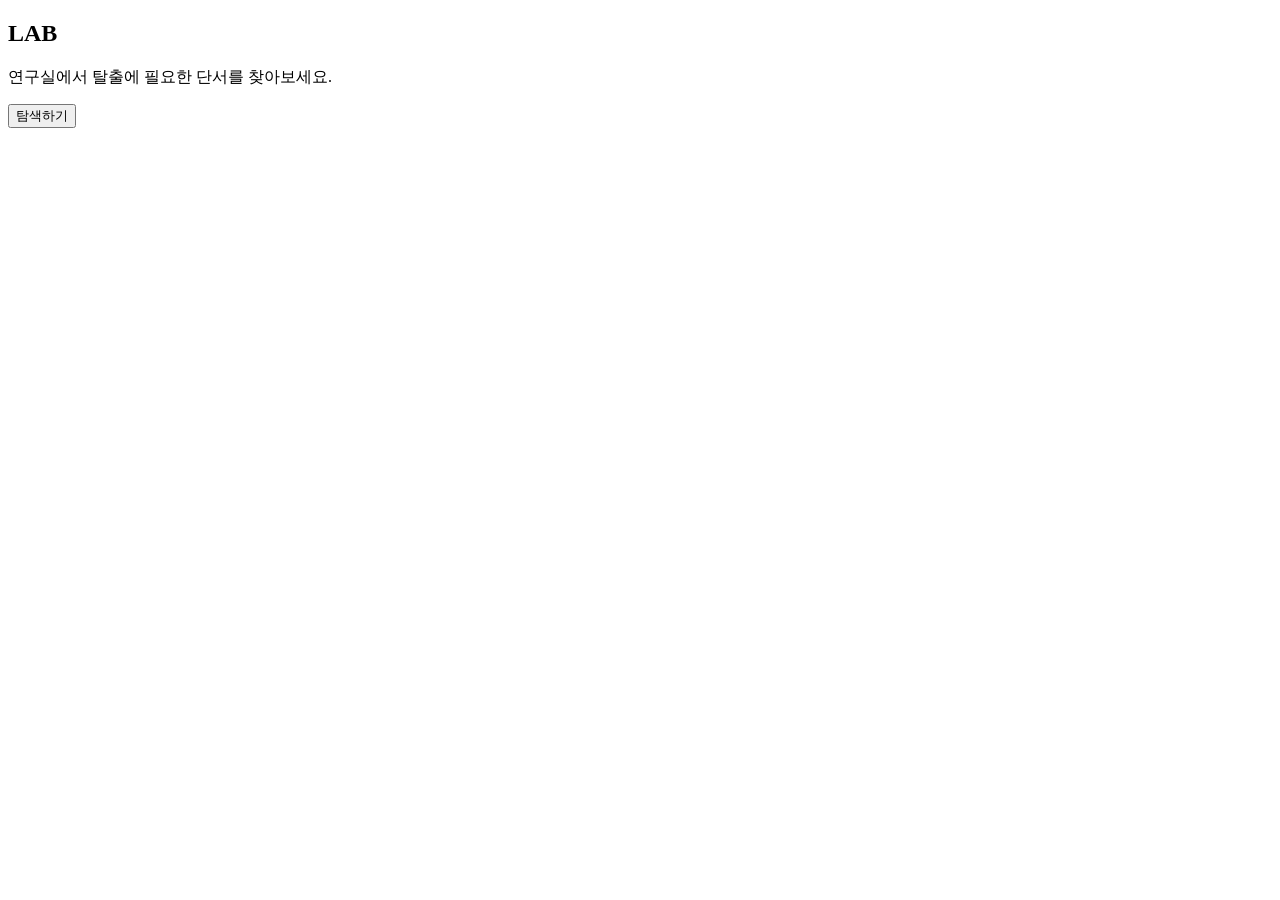
==== assets/lab/index.html @ b8d95554 "feat: stage1의 test 배경화면" ====
<!doctype html>
<html lang="ko">
  <head>
    <meta charset="utf-8">
    <meta name="viewport" content="width=device-width, initial-scale=1">
    <title>LAB - THE GRADUATE ESCAPE</title>
    <link rel="preconnect" href="https://fonts.googleapis.com">
    <link rel="preconnect" href="https://fonts.gstatic.com" crossorigin>
    <link href="https://fonts.googleapis.com/css2?family=Orbitron:wght@500;700&family=Poppins:wght@300;400;600&display=swap" rel="stylesheet">
    <link rel="stylesheet" href="../css/index.css">
  </head>
  <body>
    <main class="lab">
      <section class="lab-content">
        <h1 class="lab-title">LAB</h1>
        <p class="lab-sub">연구실에서 탈출에 필요한 단서를 찾아보세요.</p>
        <div class="lab-actions">
          <button class="btn explore-btn" data-action="explore">탐색하기</button>
        </div>
      </section>
    </main>
    <script type="module" src="../js/main.js"></script>
  </body>
  </html>
---- assets/css/index.css ----
/* index.css */
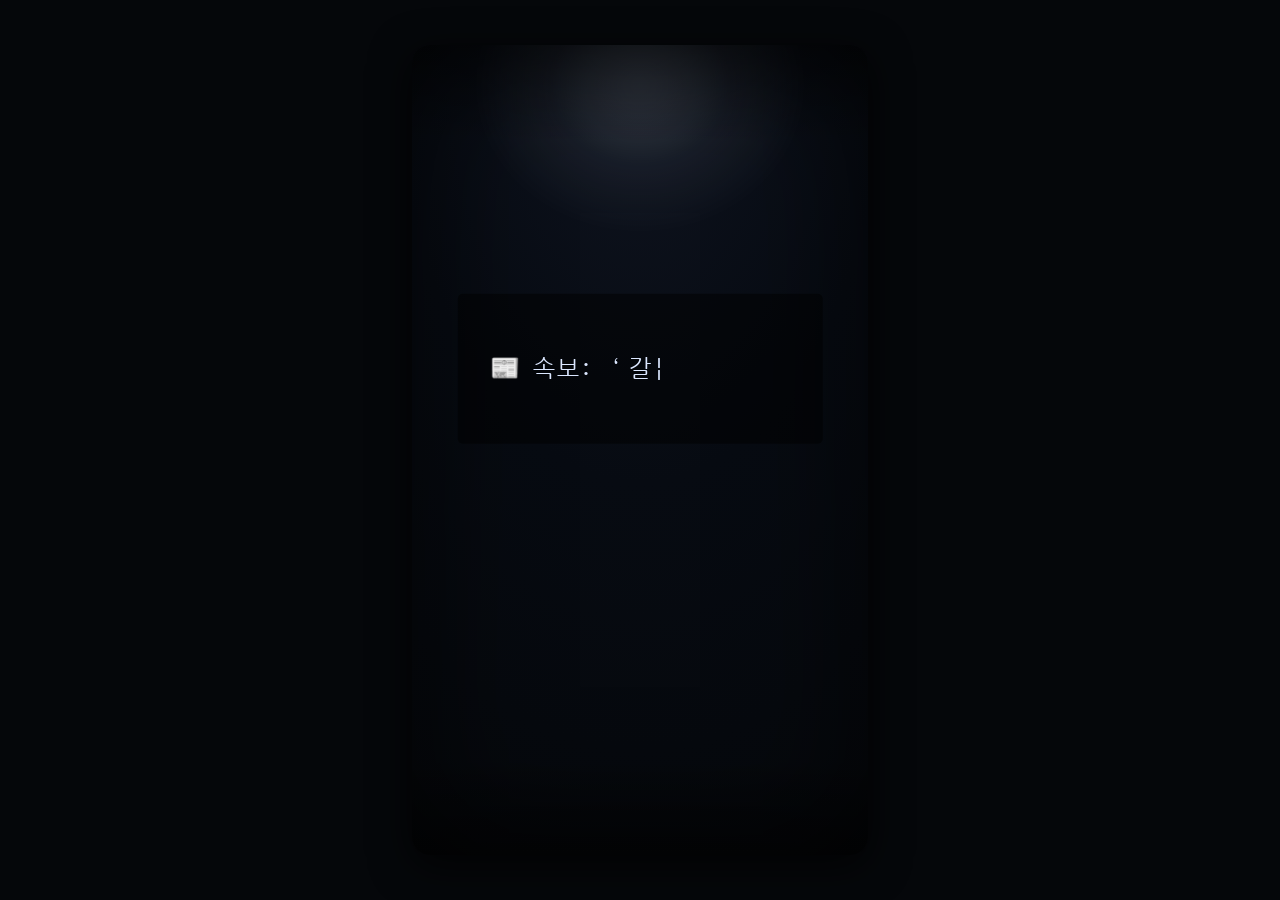
==== commit 0caaf059: "fix: intro 화면 및 프롤로그 추가" ====
--- a/assets/lab/index.html
+++ b/assets/lab/index.html
@@ -3,25 +3,25 @@
   <head>
     <meta charset="utf-8">
     <meta name="viewport" content="width=device-width, initial-scale=1">
-    <title>LAB - THE GRADUATE ESCAPE</title>
+    <title>연구실 탈출하기 - 프롤로그</title>
     <link rel="preconnect" href="https://fonts.googleapis.com">
     <link rel="preconnect" href="https://fonts.gstatic.com" crossorigin>
-    <link href="https://fonts.googleapis.com/css2?family=Orbitron:wght@500;700&family=Poppins:wght@300;400;600&display=swap" rel="stylesheet">
+    <link href="https://fonts.googleapis.com/css2?family=Orbitron:wght@500;700&family=Poppins:wght@300;400;600&family=Nanum+Gothic+Coding&display=swap" rel="stylesheet">
     <link rel="stylesheet" href="../css/index.css">
   </head>
   <body>
-    <main class="lab">
-      <section class="lab-content">
-        <h1 class="lab-title">LAB</h1>
-        <p class="lab-sub">연구실에서 탈출에 필요한 단서를 찾아보세요.</p>
-        <div class="lab-actions">
-          <button class="btn explore-btn" data-action="explore">탐색하기</button>
+    <main class="poster">
+      <div class="scene noise">
+        <div class="flicker"></div>
+        <div class="intro-content">
+          <p class="news-ticker"></p>
+          <p class="summary"></p>
         </div>
-      </section>
+      </div>
     </main>
-    <script type="module" src="../js/main.js"></script>
+    <script src="../js/intro.js"></script>
   </body>
-  </html>
+</html>
 
 
 
--- a/assets/css/index.css
+++ b/assets/css/index.css
@@ -1 +1,904 @@
-/* index.css */+/* THE GRADUATE ESCAPE - Main Styles */
+
+/* Base setup */
+*{box-sizing:border-box}
+html,body{height:100%}
+body{
+  margin:0;
+  color:#e6eaef;
+  background:#07090d;
+  font-family:'Poppins',system-ui,-apple-system,Segoe UI,Roboto,Helvetica,Arial,sans-serif;
+  letter-spacing:.1px;
+}
+
+/* 9:16 poster container */
+.poster{
+  min-height:100vh;
+  display:grid;
+  place-items:center;
+  background:#05070a;
+}
+.scene{
+  position:relative;
+  width: min(90vw, 50.625vh); /* 9:16 비율 */
+  height: min(160vw, 90vh); /* 9:16 비율 */
+  aspect-ratio: 9 / 16;
+  overflow:hidden;
+  border-radius:18px;
+  box-shadow:0 10px 40px rgba(0,0,0,.75), inset 0 0 140px rgba(0,0,0,.65);
+  background:radial-gradient(120% 120% at 50% 0%, #0f1420 0%, #070b12 45%, #05070a 100%);
+}
+
+/* Corridor illusion */
+.corridor{
+  position:absolute; inset:0;
+  background:
+    linear-gradient(180deg, transparent 0 60%, rgba(0,0,0,.85) 100%),
+    repeating-linear-gradient(90deg, rgba(15,20,32,.9) 0 6%, rgba(8,11,18,.9) 6% 12%),
+    linear-gradient( to bottom, #0c111b, #0a0f18 60%, #070b12 );
+  filter: contrast(1.05) brightness(.9);
+}
+
+/* Overhead fluorescent flicker */
+.flicker{
+  position:absolute; inset:0;
+  background:
+    radial-gradient(60% 30% at 50% 5%, rgba(220,240,255,.75), rgba(220,240,255,0) 60%),
+    radial-gradient(30% 15% at 50% 5%, rgba(255,255,255,.9), rgba(255,255,255,0) 65%);
+  mix-blend-mode:screen;
+  animation: softPulse 8s infinite ease-in-out;
+  opacity:.15;
+  pointer-events:none;
+}
+
+@keyframes softPulse{
+  0% {opacity:.15}
+  50% {opacity:.25}
+  100% {opacity:.15}
+}
+
+/* Monitor blue glow */
+.monitor-glow{
+  position:absolute; inset:0;
+  background:
+    radial-gradient(20% 25% at 22% 60%, rgba(60,130,255,.35), rgba(60,130,255,0) 60%),
+    radial-gradient(18% 22% at 78% 58%, rgba(50,160,255,.25), rgba(50,160,255,0) 60%);
+  filter: blur(28px) saturate(1.2);
+  mix-blend-mode:screen;
+  pointer-events:none;
+}
+
+/* Floating dust motes */
+.dust{
+  --dot: radial-gradient(circle at 50% 50%, rgba(255,255,255,.6) 0 12%, rgba(255,255,255,0) 40%);
+  position:absolute; inset:-10% -10% -10% -10%;
+  background:
+    var(--dot), var(--dot), var(--dot), var(--dot), var(--dot), var(--dot), var(--dot), var(--dot), var(--dot), var(--dot);
+  background-size: 6px 6px, 4px 4px, 5px 5px, 3px 3px, 4px 4px, 3px 3px, 6px 6px, 5px 5px, 4px 4px, 3px 3px;
+  background-position:
+    10% 20%, 25% 70%, 40% 35%, 60% 15%, 80% 55%, 65% 85%, 35% 80%, 50% 50%, 85% 28%, 15% 60%;
+  animation:dustDrift 30s linear infinite;
+  opacity:.22;
+  pointer-events:none;
+}
+
+@keyframes dustDrift{
+  0%   {transform:translateY(0)}
+  50%  {transform:translateY(-10px)}
+  100% {transform:translateY(0)}
+}
+
+/* Content overlay */
+.content{
+  position:absolute; inset:0;
+  display:flex;
+  flex-direction:column;
+  align-items:center;
+  justify-content:center;
+  padding:6vh 5vw;
+  text-align:center;
+}
+
+.title{
+  font-family:'Orbitron', ui-sans-serif, system-ui;
+  font-weight:700;
+  letter-spacing:.28em;
+  font-size:clamp(28px, 6.5vw, 72px);
+  margin:0 0 4vh;
+  color:#dbe7ff;
+  text-shadow:
+    0 0 4px rgba(120,170,255,.5),
+    0 0 28px rgba(60,120,255,.35),
+    0 8px 40px rgba(0,0,0,.85);
+}
+
+.menu{
+  display:flex;
+  gap:1.2rem;
+  align-items:center;
+  justify-content:center;
+}
+
+.btn{
+  --bg:#1a2233;
+  --fg:#aeb9cc;
+  position:relative;
+  display:inline-flex;
+  align-items:center;
+  justify-content:center;
+  padding:.9rem 1.4rem;
+  font-size:clamp(14px, 2.2vw, 18px);
+  font-weight:600;
+  letter-spacing:.12em;
+  text-decoration:none;
+  color:var(--fg);
+  background:linear-gradient(180deg, #121826, var(--bg));
+  border:1px solid rgba(120,150,200,.25);
+  border-radius:999px;
+  box-shadow:
+    inset 0 1px 0 rgba(255,255,255,.06),
+    0 6px 22px rgba(0,0,0,.6);
+  transition:transform .15s ease, box-shadow .2s ease, color .2s ease, border-color .2s ease;
+  backdrop-filter: blur(2px);
+}
+
+.btn:before{
+  content:"";
+  position:absolute; inset:-2px;
+  border-radius:inherit;
+  pointer-events:none;
+  background:radial-gradient(120% 180% at 50% 0%, rgba(80,140,255,.25), rgba(80,140,255,0) 45%);
+  opacity:.6;
+}
+
+.btn:hover{ transform:translateY(-2px); }
+.btn:active{ transform:translateY(0); }
+
+/* Active (LAB) - blue glow */
+.btn.active{
+  --bg:#182a4a;
+  --fg:#d6e6ff;
+  border-color:rgba(120,170,255,.6);
+  box-shadow:
+    0 0 16px rgba(80,140,255,.35),
+    0 8px 28px rgba(0,0,0,.6);
+}
+
+/* Locked styles */
+.btn.locked{
+  --bg:#10131b;
+  --fg:#8a909b;
+  color:var(--fg);
+  border-color:rgba(140,150,170,.18);
+  box-shadow:inset 0 -2px 0 rgba(0,0,0,.35);
+  cursor:not-allowed;
+}
+.btn.locked:after{
+  content:"\1F512"; /* lock emoji */
+  margin-left:.5em;
+  filter:grayscale(1);
+}
+.btn.blurred{
+  opacity:.55;
+  filter: blur(.2px) grayscale(.25);
+}
+
+/* Shake animation for locked buttons */
+.btn.shake {
+  animation: shake 0.4s ease-in-out;
+}
+
+@keyframes shake {
+  0%, 100% { transform: translateX(0); }
+  25% { transform: translateX(-5px); }
+  75% { transform: translateX(5px); }
+}
+
+/* Vignette & cinematic bars for poster feel */
+.scene:after{
+  content:"";
+  position:absolute; inset:0;
+  pointer-events:none;
+  background:
+    radial-gradient(120% 100% at 50% 50%, rgba(0,0,0,0) 55%, rgba(0,0,0,.55) 100%),
+    linear-gradient( to bottom, rgba(0,0,0,.45), rgba(0,0,0,0) 12%, rgba(0,0,0,0) 88%, rgba(0,0,0,.5) 100%);
+}
+
+
+/* LAB page styles */
+.lab{
+  position:relative;
+  min-height:100vh;
+  display:flex;
+  align-items:center;
+  justify-content:center;
+  padding:6vh 5vw;
+  background:
+    linear-gradient(180deg, rgba(0,0,0,.45), rgba(0,0,0,.45)),
+    url('./img/lab-bg.jpg') center/cover no-repeat fixed;
+}
+
+.back{
+  position:absolute; top:20px; left:20px;
+  text-decoration:none;
+  color:#dbe7ff;
+  padding:.5rem 1rem;
+  border:1px solid rgba(120,170,255,.5);
+  border-radius:999px;
+  background:rgba(10,14,24,.6);
+  backdrop-filter: blur(4px);
+  transition: opacity 0.2s ease;
+}
+.back:hover{ opacity:.9 }
+
+.lab-content{
+  text-align:center;
+  text-shadow:0 6px 22px rgba(0,0,0,.7);
+}
+.lab-title{
+  font-family:'Orbitron', ui-sans-serif, system-ui;
+  font-size:clamp(28px, 6.5vw, 72px);
+  margin:0 0 10px;
+}
+.lab-sub{
+  margin:0 0 2rem;
+  opacity:.9;
+}
+
+.lab-actions{
+  display:flex;
+  justify-content:center;
+  gap:1rem;
+}
+
+.explore-btn{
+  padding:1rem 2rem;
+  font-size:clamp(14px, 2.5vw, 18px);
+  font-weight:600;
+  color:#e6f3ff;
+  background:linear-gradient(135deg, rgba(20,40,80,.8), rgba(10,20,40,.9));
+  border:2px solid rgba(100,180,255,.4);
+  border-radius:50px;
+  cursor:pointer;
+  transition:all 0.3s ease;
+  backdrop-filter: blur(5px);
+  text-shadow:0 2px 10px rgba(0,0,0,.6);
+  box-shadow:
+    0 4px 20px rgba(0,0,0,.4),
+    inset 0 1px 0 rgba(255,255,255,.1);
+}
+
+.explore-btn:hover{
+  transform:translateY(-3px);
+  border-color:rgba(120,200,255,.7);
+  box-shadow:
+    0 8px 30px rgba(0,0,0,.6),
+    0 0 20px rgba(100,180,255,.3),
+    inset 0 1px 0 rgba(255,255,255,.2);
+}
+
+.explore-btn:active{
+  transform:translateY(-1px);
+}
+
+/* Global Game Header */
+.game-header {
+  position: absolute;
+  top: 0;
+  left: 0;
+  width: 100%;
+  padding: 15px 20px;
+  display: flex;
+  justify-content: flex-end;
+  align-items: center;
+  z-index: 100;
+  background: linear-gradient(180deg, rgba(0,0,0,0.5), transparent);
+}
+
+.game-header .btn {
+  padding: 0.5rem 1rem;
+  font-size: clamp(12px, 1.8vw, 16px);
+  --bg: rgba(26, 34, 51, 0.7);
+  backdrop-filter: blur(4px);
+}
+
+/* Map container styles */
+.map-container{
+  position:relative;
+  height:100%;
+  width:100%;
+  display:flex;
+}
+
+.map-content{
+  position:relative;
+  width:100%;
+  height: 100%;
+}
+
+.lab-image{
+  width: 100%;
+  height: 100%;
+  object-fit:cover;
+}
+
+/* Map interactive areas */
+.interactive-areas .interactive-btn {
+  position: absolute;
+  border-radius: 8px;
+  cursor: pointer;
+  color: white;
+  font-size: 14px;
+  font-weight: 600;
+  pointer-events: auto;
+  display: flex;
+  align-items: center;
+  justify-content: center;
+  transition: all 0.3s ease;
+  backdrop-filter: blur(2px);
+}
+
+.interactive-areas .object-btn {
+  position: absolute;
+  border-radius: 8px;
+  cursor: pointer;
+  transition: all 0.3s ease;
+}
+
+.interactive-areas .interactive-btn:hover,
+.interactive-areas .object-btn:hover {
+  transform: scale(1.05);
+  box-shadow: 0 0 20px rgba(0, 255, 0, 0.4);
+}
+
+/* Object positions on the map */
+.map-mirror {
+  top: 20%; left: 15%; width: 18%; height: 25%;
+  background-color: rgba(200, 200, 255, 0.4); border: 2px solid #c8c8ff;
+}
+
+.map-storage {
+  top: 55%; left: 10%; width: 25%; height: 20%;
+  background-color: rgba(160, 160, 160, 0.4); border: 2px solid #a0a0a0;
+}
+
+.map-desk {
+  top: 40%; left: 40%; width: 30%; height: 15%;
+  background-color: rgba(255, 255, 0, 0.4); border: 2px solid #ffff00;
+}
+
+.map-cabinet {
+  bottom: 15%; right: 15%; width: 25%; height: 30%;
+  background-color: rgba(0, 0, 255, 0.4); border: 2px solid #0000ff;
+}
+
+.map-paper {
+  top: 40%; left: 20%; width: 8%; height: 12%;
+  background-color: rgba(255, 255, 255, 0.6); border: 2px solid #ffffff;
+}
+
+
+/* Puzzle Styles */
+.puzzle-modal{
+  position:fixed; top:0; left:0; width:100%; height:100%;
+  background:rgba(0,0,0,0.8);
+  display:none; align-items:center; justify-content:center;
+  z-index:1000; backdrop-filter:blur(5px);
+}
+
+.puzzle-modal.show{ display:flex; }
+
+.modal-content{
+  background:linear-gradient(135deg, rgba(20,40,80,.9), rgba(10,20,40,.95));
+  border:2px solid rgba(100,180,255,.4);
+  border-radius:20px;
+  width:min(90vw, 400px);
+  max-height:80vh;
+  overflow:auto;
+  box-shadow: 0 20px 60px rgba(0,0,0,.6), 0 0 40px rgba(100,180,255,.2);
+}
+
+.modal-header{
+  display:flex; justify-content:space-between; align-items:center;
+  padding:1rem 1.5rem; border-bottom:1px solid rgba(255,255,255,.1);
+}
+
+.modal-title{
+  font-family:'Orbitron', ui-sans-serif; font-size:clamp(18px, 4vw, 24px);
+  color:#dbe7ff; margin:0;
+}
+
+.close-btn{
+  background:none; border:none; color:#dbe7ff; font-size:24px;
+  cursor:pointer; padding:0.5rem;
+}
+
+.modal-body{ padding:1rem; }
+.puzzle-content{ margin-bottom:1rem; line-height:1.6; transition: opacity 0.3s ease; }
+
+.puzzle-actions{ display:flex; gap:1rem; align-items:center; }
+.puzzle-input{
+  flex:1; padding:0.75rem 1rem; background:rgba(0,0,0,.3);
+  border:1px solid rgba(100,180,255,.3); border-radius:8px;
+  color:#dbe7ff; font-size:14px;
+}
+
+.submit-btn{
+  padding:0.75rem 1.5rem; background:linear-gradient(135deg, rgba(20,40,80,.8), rgba(10,20,40,.9));
+  border:2px solid rgba(100,180,255,.4); border-radius:8px;
+  color:#e6f3ff; cursor:pointer; font-weight:600;
+}
+
+.puzzle-container {
+  display: flex;
+  justify-content: center;
+  align-items: center;
+  width: 100vw;
+  height: 100vh;
+  background-color: rgba(0,0,0,0.8);
+  position: fixed;
+  top: 0;
+  left: 0;
+  z-index: 1000;
+}
+
+.chair-puzzle-container {
+  color: #fff;
+  text-align: center;
+}
+
+.chair-puzzle-container h3 {
+  margin-bottom: 8px;
+  font-size: 18px;
+}
+
+.chair-puzzle-container p {
+  margin-bottom: 20px;
+  font-size: 14px;
+  color: #a2b3d6;
+}
+
+.puzzle-area {
+  position: relative;
+}
+
+.arrangement-area {
+  overflow: hidden;
+  padding-block: 56px;
+}
+
+.circular-table {
+  position: relative;
+  width: 250px;
+  height: 250px;
+  margin: 0 auto;
+  overflow: visible;
+  padding-block: 40px;
+}
+
+.table-center {
+  position: absolute;
+  top: 50%;
+  left: 50%;
+  transform: translate(-50%, -50%);
+  width: 80px;
+  height: 80px;
+  background-color: #6d4c41;
+  border-radius: 50%;
+}
+
+.drop-zone {
+  position: absolute;
+  width: 34px;
+  height: 34px;
+  border: 2px dashed #3c5a99;
+  border-radius: 8px;
+  display: flex;
+  justify-content: center;
+  align-items: center;
+}
+
+.chair-item {
+  width: 34px;
+  height: 34px;
+  position: relative;
+  cursor: pointer;
+  border-radius: 6px;
+  background: rgba(100,180,255,.1);
+  border: 1px solid rgba(100,180,255,.2);
+  display: flex;
+  justify-content: center;
+  align-items: center;
+  transition: transform 0.3s ease;
+}
+
+.chair-label {
+  position: absolute;
+  top: -5px;
+  right: -5px;
+  width: 16px;
+  height: 16px;
+  background: rgba(100,180,255,.9);
+  border-radius: 50%;
+  display: flex;
+  align-items: center;
+  justify-content: center;
+  font-size: 10px;
+  font-weight: bold;
+  color: #fff;
+}
+
+.drop-zone .chair-item {
+  width: 100%;
+  height: 100%;
+}
+
+.puzzle-feedback {
+  text-align: center;
+  padding: 0;
+  border-radius: 8px;
+  font-weight: bold;
+  min-height: 0;
+  margin-top: 0.5rem;
+  background-color: transparent;
+  font-family: 'Orbitron', sans-serif;
+  font-size: 1rem;
+  letter-spacing: 1px;
+}
+
+.puzzle-feedback.success {
+  color: #5fff9f;
+  text-shadow: 0 0 10px rgba(95, 255, 159, 0.5);
+}
+
+.puzzle-feedback.error { 
+  color: #ff6b6b;
+  text-shadow: 0 0 10px rgba(255, 107, 107, 0.5);
+}
+
+.confirm-puzzle-btn {
+  margin-top: 15px;
+  padding: 10px 20px;
+  width: 100%;
+}
+
+.chair-item.placed { 
+  opacity: 0.4; 
+  pointer-events: none; 
+}
+
+/* Hint box animations */
+@keyframes fadeIn {
+  from {
+    opacity: 0;
+  }
+  to {
+    opacity: 1;
+  }
+}
+
+@keyframes fadeOut {
+  from {
+    opacity: 1;
+  }
+  to {
+    opacity: 0;
+  }
+}
+
+@keyframes scaleIn {
+  from {
+    opacity: 0;
+    transform: scale(0.9);
+  }
+  to {
+    opacity: 1;
+    transform: scale(1);
+  }
+}
+
+@keyframes scaleOut {
+  from {
+    opacity: 1;
+    transform: scale(1);
+  }
+  to {
+    opacity: 0;
+    transform: scale(0.9);
+  }
+}
+
+/* Cabinet Puzzle Styles */
+.cabinet-puzzle-container {
+  color: #fff;
+  text-align: center;
+}
+
+.cabinet-puzzle-container h3 {
+  margin-bottom: 8px;
+  font-size: 18px;
+  color: #64b4ff;
+}
+
+.cabinet-puzzle-container p {
+  margin-bottom: 20px;
+  font-size: 14px;
+  color: #a2b3d6;
+}
+
+.cabinet-lock {
+  display: flex;
+  flex-direction: column;
+  align-items: center;
+}
+
+.lock-image-container {
+  display: flex;
+  justify-content: center;
+  align-items: center;
+  margin-bottom: 1rem;
+  padding: 1.5rem;
+  background: linear-gradient(135deg, rgba(16, 32, 51, 0.6), rgba(26, 42, 71, 0.7));
+  border: 2px solid rgba(100, 180, 255, 0.3);
+  border-radius: 15px;
+  box-shadow: 
+    0 0 20px rgba(100, 180, 255, 0.2),
+    inset 0 2px 8px rgba(0, 0, 0, 0.3);
+}
+
+.lock-image {
+  max-width: 150px;
+  max-height: 150px;
+  width: 100%;
+  height: auto;
+  object-fit: contain;
+  filter: drop-shadow(0 0 10px rgba(100, 180, 255, 0.3));
+}
+
+.element-choices {
+  display: flex;
+  flex-direction: column;
+  gap: 0.5rem;
+  width: 100%;
+  max-width: 400px;
+  align-items: flex-start;
+}
+
+.element-btn {
+  display: block;
+  width: 100%;
+  background: transparent;
+  border: none;
+  border-radius: 0;
+  color: #a6d8ff;
+  font-size: 1rem;
+  font-weight: 400;
+  padding: 0.5rem 0;
+  cursor: pointer;
+  transition: all 0.2s ease;
+  text-align: left;
+  letter-spacing: 0.5px;
+}
+
+.element-btn:hover {
+  background: transparent;
+  color: #64b4ff;
+  transform: translateX(5px);
+}
+
+.element-btn:active {
+  transform: translateX(3px);
+}
+
+.element-btn.selected {
+  background: transparent;
+  color: #5fff9f;
+  font-weight: 600;
+}
+
+.element-btn.wrong {
+  background: transparent;
+  color: #ff6b6b;
+  animation: shake 0.5s ease;
+}
+
+@keyframes shake {
+  0%, 100% { transform: translateX(0); }
+  25% { transform: translateX(-5px); }
+  75% { transform: translateX(5px); }
+}
+
+/* Mirror Puzzle Styles */
+.mirror-puzzle-container {
+  color: #fff;
+  text-align: center;
+}
+
+.mirror-puzzle-container h3 {
+  margin-bottom: 8px;
+  font-size: 18px;
+  color: #64b4ff;
+}
+
+.mirror-puzzle-container p {
+  margin-bottom: 20px;
+  font-size: 14px;
+  color: #a2b3d6;
+}
+
+.mirror-puzzle {
+  display: flex;
+  flex-direction: column;
+  align-items: center;
+  gap: 2rem;
+}
+
+.mirror-image-container {
+  display: flex;
+  justify-content: center;
+  align-items: center;
+  margin-bottom: 1rem;
+  padding: 1.5rem;
+  background: linear-gradient(135deg, rgba(16, 32, 51, 0.6), rgba(26, 42, 71, 0.7));
+  border: 2px solid rgba(100, 180, 255, 0.3);
+  border-radius: 15px;
+  box-shadow: 
+    0 0 20px rgba(100, 180, 255, 0.2),
+    inset 0 2px 8px rgba(0, 0, 0, 0.3);
+}
+
+.mirror-image {
+  max-width: 150px;
+  max-height: 150px;
+  width: 100%;
+  height: auto;
+  object-fit: contain;
+  filter: drop-shadow(0 0 10px rgba(100, 180, 255, 0.3));
+  transition: transform 0.3s ease;
+}
+
+.mirror-image:hover {
+  transform: scale(1.05);
+}
+
+.mirror-input-area {
+  width: 100%;
+  margin-top: 1rem;
+}
+
+.mirror-code-input {
+  width: 100%;
+  max-width: 200px;
+  padding: 12px 20px;
+  font-size: 1.5rem;
+  text-align: center;
+  letter-spacing: 10px;
+  background: rgba(16, 32, 51, 0.6);
+  border: 2px solid rgba(100, 180, 255, 0.3);
+  border-radius: 10px;
+  color: #a6d8ff;
+  font-family: 'Orbitron', monospace, sans-serif;
+  transition: border-color 0.3s ease;
+}
+
+.mirror-code-input:focus {
+  outline: none;
+  border-color: #64b4ff;
+  box-shadow: 0 0 15px rgba(100, 180, 255, 0.4);
+}
+
+.mirror-code-input::placeholder {
+  color: rgba(166, 216, 255, 0.3);
+  letter-spacing: 15px;
+}
+
+.mirror-code-input.wrong {
+  animation: shake 0.5s ease;
+  border-color: #ff6b6b;
+  color: #ff6b6b;
+}
+
+/* Notification Toast */
+.notification-toast {
+  position: fixed;
+  top: 15%;
+  left: 50%;
+  transform: translateX(-50%) translateY(-20px);
+  background: linear-gradient(135deg, rgba(20,40,80,.9), rgba(10,20,40,.95));
+  color: #e6f3ff;
+  padding: 1rem 1.5rem;
+  border-radius: 10px;
+  border: 2px solid rgba(100,180,255,.4);
+  box-shadow: 0 10px 30px rgba(0,0,0,.5), 0 0 20px rgba(100,180,255,.2);
+  z-index: 2000;
+  opacity: 0;
+  transition: opacity 0.3s ease, transform 0.3s ease;
+  font-size: 1rem;
+}
+
+.notification-toast.show {
+  opacity: 1;
+  transform: translateX(-50%) translateY(0);
+}
+
+/* Intro animation styles */
+.intro-content {
+  position: absolute;
+  top: 40%;
+  left: 50%;
+  transform: translate(-50%, -50%);
+  width: 80%;
+  padding: 2rem;
+  background: rgba(0,0,0,0.5);
+  border-radius: 5px;
+  color: #dbe7ff;
+  font-family: 'Nanum Gothic Coding', monospace;
+  font-size: 1.5rem;
+  line-height: 1.6;
+}
+
+.news-ticker, .summary {
+    word-break: keep-all;
+}
+
+.cursor {
+  animation: blink 1s step-end infinite;
+}
+
+@keyframes blink {
+  50% {
+    opacity: 0;
+  }
+}
+
+.flicker-out {
+    animation: flicker-out-anim 1s forwards;
+}
+
+@keyframes flicker-out-anim {
+    0% { opacity: 1; }
+    20% { opacity: 0.2; }
+    40% { opacity: 1; }
+    60% { opacity: 0.5; }
+    80% { opacity: 1; }
+    100% { opacity: 0; }
+}
+
+/* Stage Select styles */
+.stage-select-content {
+  display: flex;
+  flex-direction: column;
+  justify-content: center;
+  align-items: center;
+  height: 100%;
+  padding: 2rem;
+  text-align: center;
+}
+
+.stage-list {
+  margin: 2rem 0;
+  display: flex;
+  flex-direction: column;
+  gap: 1.5rem;
+  width: 100%;
+}
+
+.stage-item {
+  display: flex;
+  flex-direction: column;
+  align-items: center;
+  gap: 0.5rem;
+}
+
+.stage-item .btn {
+  width: 80%;
+  max-width: 300px;
+}
+
+.stage-desc {
+  font-size: 0.9rem;
+  color: #aeb9cc;
+  opacity: 0.8;
+  margin: 0;
+}
+
